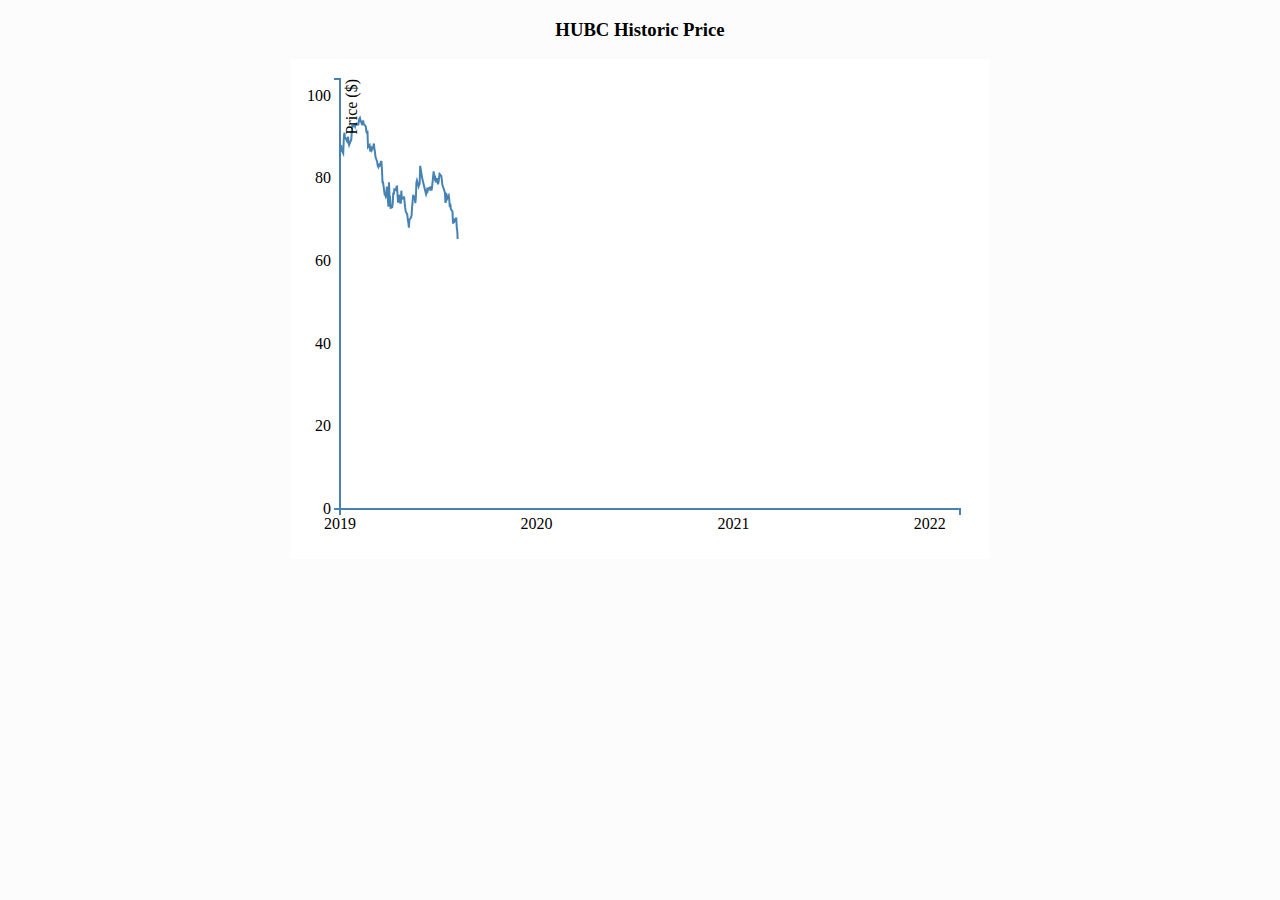
==== basic_animated_line_chart.html @ 404e5e2c "Add files via upload" ====
<!DOCTYPE html>
<html>
<head>
	<title>D3 Line Chart</title>

	<style type="text/css">

		body{ font: Arial 18px; text-align: center; }

		path{
			stroke: steelblue;
			fill: none;
			stroke-width: 2;
		}

		.axis path, .axis line{
				fill: none;
				stroke: grey;
				stroke-width: 1;
				shape-rendering: crispEdges;
			}
	</style>
	<link rel="stylesheet" type="text/css" href="main.css">
</head>
<body>
<h3>HUBC Historic Price</h3>
<script type="text/javascript" src="d3.min.js"></script>
<script type="text/javascript">
	//Set margins and sizes
	var margin = {
		top: 20,
		bottom: 50,
		right: 30,
		left: 50
	};
	var width = 700 - margin.left - margin.right;
	var height = 500 - margin.top - margin.bottom;

	//Create date parser
	var ParseDate = d3.time.format("%d-%b-%y").parse;

	//Create x and y scale to scale inputs
	var xScale = d3.time.scale().range([0, width]);
	var yScale = d3.scale.linear().range([height, 0]);

	//Create x and y axes
	var xAxis = d3.svg.axis().scale(xScale)
						.orient("bottom")
						.ticks(5);

	var yAxis = d3.svg.axis().scale(yScale)
						.orient("left")
						.ticks(5);

	//Create a line generator
	var valueline = d3.svg.line()
							.x(function(d){
								return xScale(d.date);
							})
							.y(function(d){
								return yScale(d.close);
							});

	//Create an SVG element and append it to the DOM
	var svgElement = d3.select("body")
						.append("svg").attr({"width": width+margin.left+margin.right, "height": height+margin.top+margin.bottom})
						.append("g")
						.attr("transform","translate("+margin.left+","+margin.top+")");

	//Read TSV file
	d3.tsv("Data2.tsv", function(data){
		//Parse Data into useable format
		data.forEach(function(d){
			d.date = ParseDate(d.date);
			d.close = +d.close;
			d.symbol = d.symbol;
			
			//the + sign converts string automagically to number
		});

		//Set the domains of our scales
		xScale.domain(d3.extent(data, function(d){ return d.date; }));
		yScale.domain([0, d3.max(data, function(d){ return d.close; })]);

		//append the svg path
		var path = svgElement.append("path")
					.attr("d", valueline(data));

		//Add X Axis
		var x = svgElement.append("g")
					.attr("transform", "translate(0,"+height+")")
					.call(xAxis);

		//Add Y Axis
		var y = svgElement.append("g")
					.call(yAxis);

		y.append("text")
			.attr("fill", "#000")
			.attr("transform", "rotate(-90)")
			.attr("y", 6)
			.attr("dy", "0.71em")
			.attr("text-anchor", "end")
			.text("Price ($)");

		//Length of path
		var totalLength = path.node().getTotalLength();

		//Animate the drawing of path using dash logic
	    path
	      .attr("stroke-dasharray", totalLength + " " + totalLength)
	      .attr("stroke-dashoffset", totalLength)
	      .transition()
	        .duration(4000)
	        .ease("linear")
	        .attr("stroke-dashoffset", 0);
	});

</script>
</body>
</html>
---- main.css ----
.box{
	width:700px;
	height:500px;
	box-shadow: 8px 8px 40px black;
	text-align: center;
	font-size: 32px;
	padding: 5px;
	background-color: #ffffff;
	border-radius: 4px;
	left: 20%;
	position: absolute;
	top: 4%;
}

body{
	background-color: #fcfcfc;
}

svg{
  background-color: white;
}
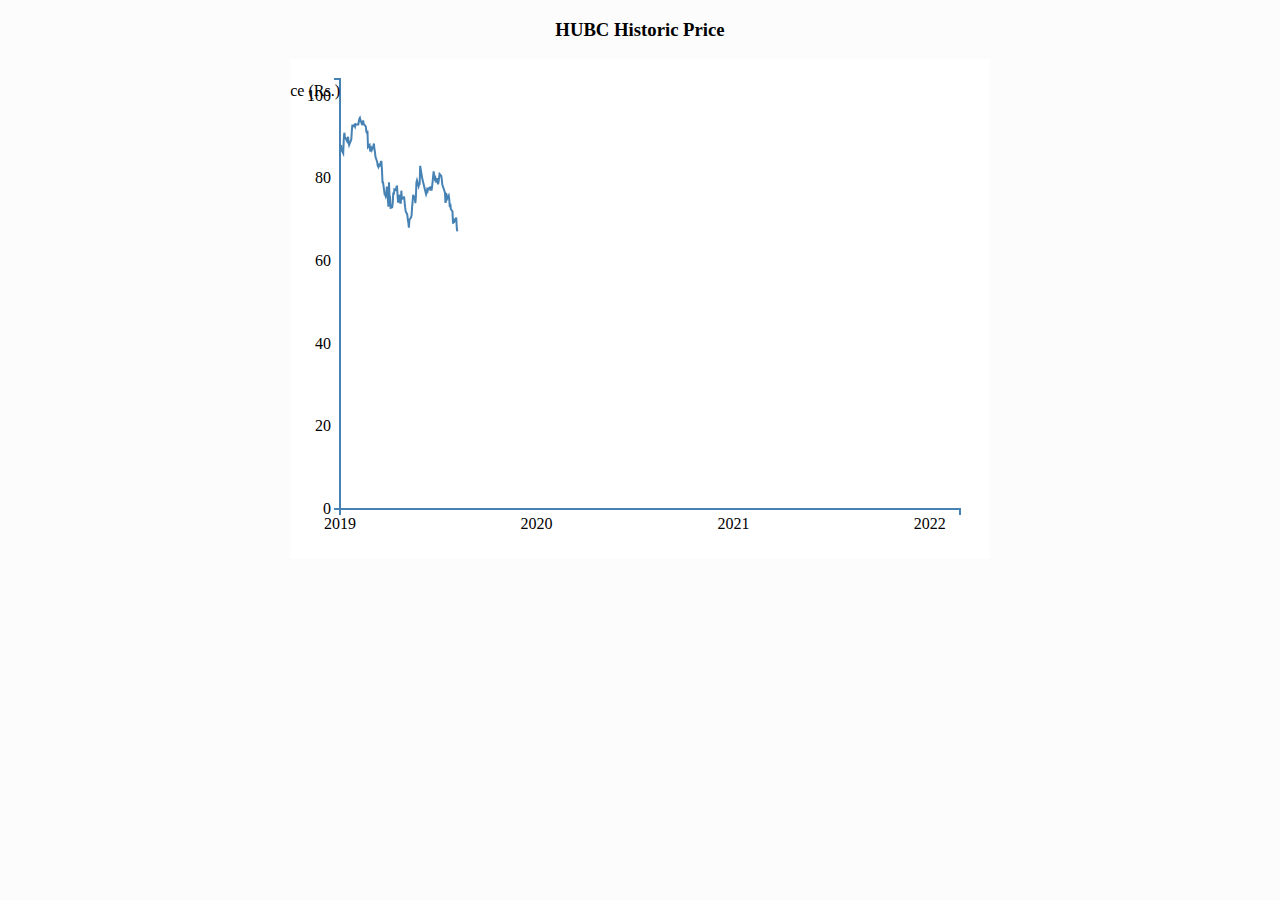
==== commit f3998c8b: "Update basic_animated_line_chart.html" ====
--- a/basic_animated_line_chart.html
+++ b/basic_animated_line_chart.html
@@ -97,11 +97,11 @@
 
 		y.append("text")
 			.attr("fill", "#000")
-			.attr("transform", "rotate(-90)")
+			.attr("transform", "rotate(-0)")
 			.attr("y", 6)
 			.attr("dy", "0.71em")
 			.attr("text-anchor", "end")
-			.text("Price ($)");
+			.text("Price (Rs.)");
 
 		//Length of path
 		var totalLength = path.node().getTotalLength();
@@ -118,4 +118,4 @@
 
 </script>
 </body>
-</html>+</html>
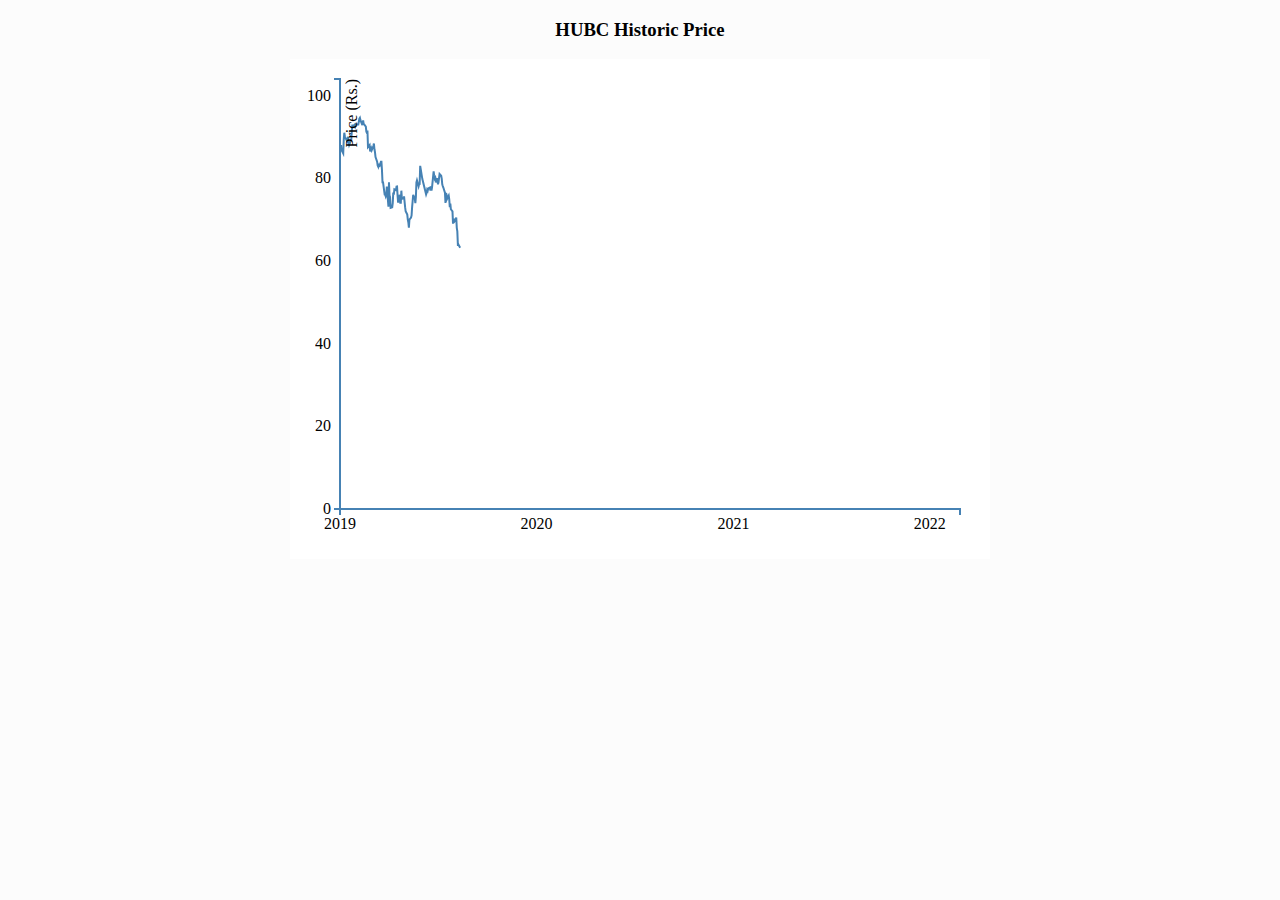
==== commit 77711d90: "Update basic_animated_line_chart.html" ====
--- a/basic_animated_line_chart.html
+++ b/basic_animated_line_chart.html
@@ -97,7 +97,7 @@
 
 		y.append("text")
 			.attr("fill", "#000")
-			.attr("transform", "rotate(-0)")
+			.attr("transform", "rotate(-90)")
 			.attr("y", 6)
 			.attr("dy", "0.71em")
 			.attr("text-anchor", "end")
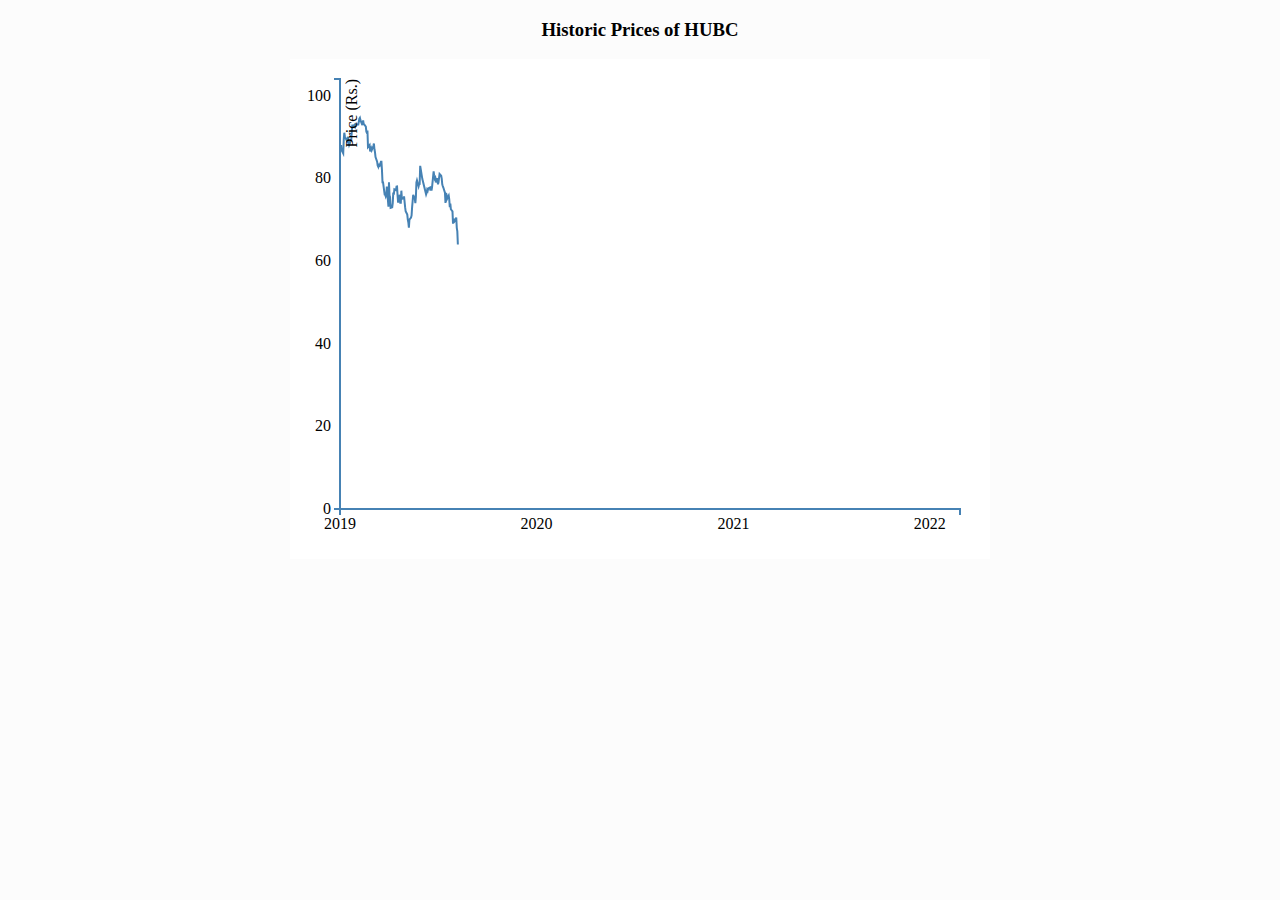
==== commit f338d3b4: "Update basic_animated_line_chart.html" ====
--- a/basic_animated_line_chart.html
+++ b/basic_animated_line_chart.html
@@ -23,7 +23,7 @@
 	<link rel="stylesheet" type="text/css" href="main.css">
 </head>
 <body>
-<h3>HUBC Historic Price</h3>
+<h3>Historic Prices of HUBC</h3>
 <script type="text/javascript" src="d3.min.js"></script>
 <script type="text/javascript">
 	//Set margins and sizes
